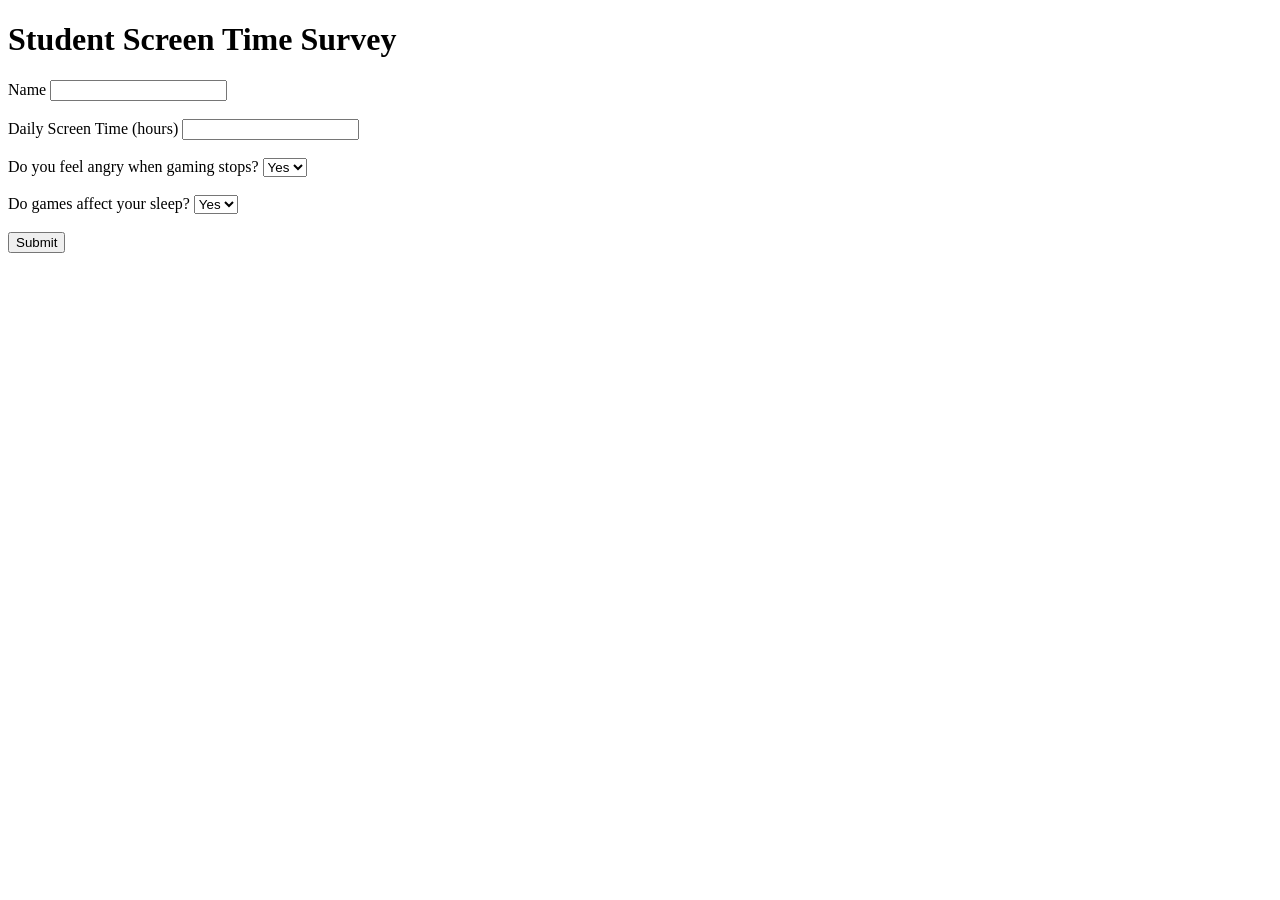
==== survey.html @ f73f2a70 "Add files via upload" ====
<!DOCTYPE html>
<html>
<head>
<title>Screen Habit Survey</title>
<link rel="stylesheet" href="css/styles.css">
</head>
<body>

<h1>Student Screen Time Survey</h1>

<form id="surveyForm">

<label>Name</label>
<input type="text" id="name"><br><br>

<label>Daily Screen Time (hours)</label>
<input type="number" id="screenTime"><br><br>

<label>Do you feel angry when gaming stops?</label>
<select id="anger">
<option>Yes</option>
<option>No</option>
</select><br><br>

<label>Do games affect your sleep?</label>
<select id="sleep">
<option>Yes</option>
<option>No</option>
</select><br><br>

<button type="submit">Submit</button>

</form>

<script src="js/survey.js"></script>

</body>
</html>
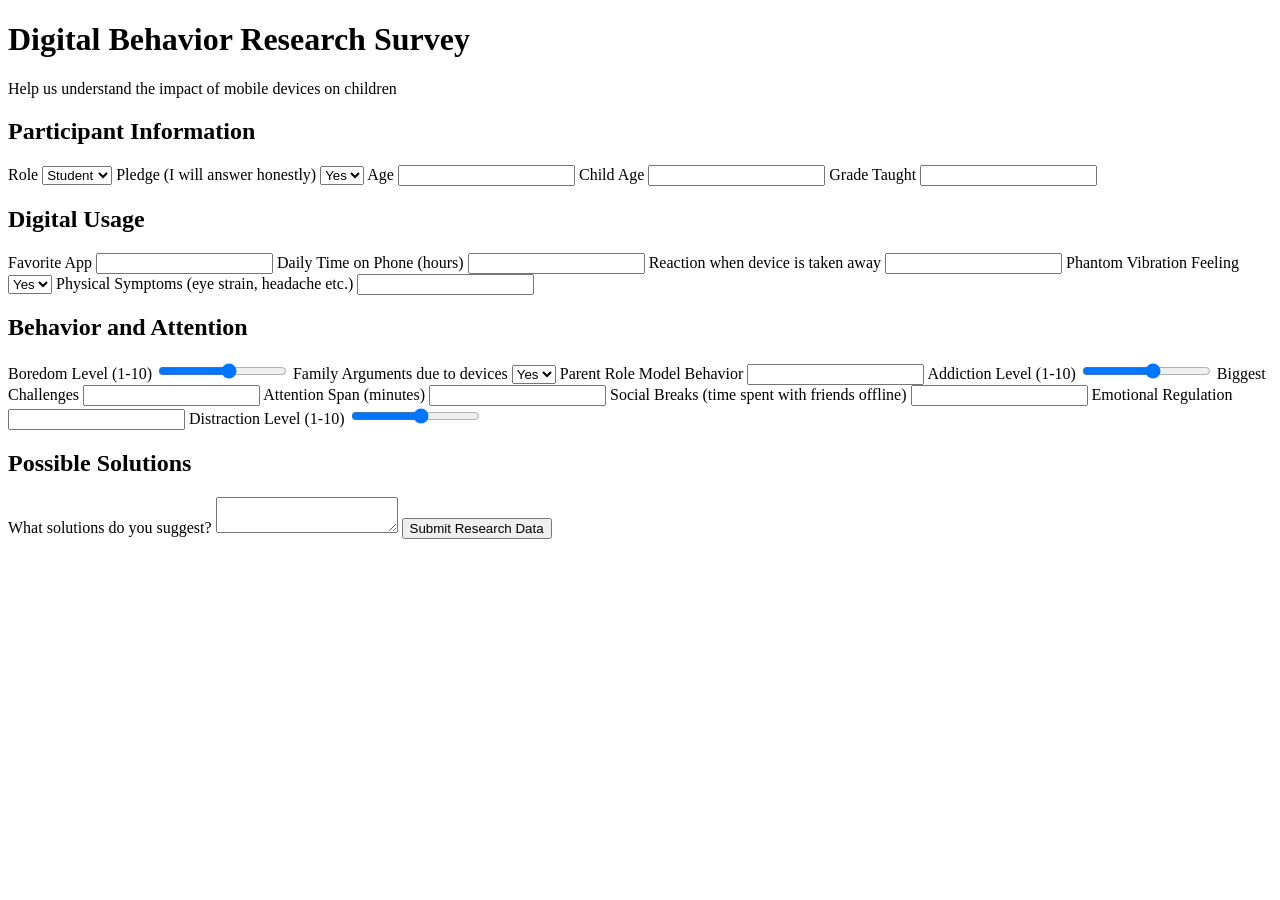
==== commit 596c2b4e: "Add files via upload" ====
--- a/survey.html
+++ b/survey.html
@@ -1,37 +1,109 @@
 
 <!DOCTYPE html>
-<html>
+<html lang="en">
 <head>
-<title>Screen Habit Survey</title>
+<meta charset="UTF-8">
+<meta name="viewport" content="width=device-width, initial-scale=1.0">
+<title>Digital Behavior Survey</title>
 <link rel="stylesheet" href="css/styles.css">
 </head>
 <body>
 
-<h1>Student Screen Time Survey</h1>
+<header class="header">
+<h1>Digital Behavior Research Survey</h1>
+<p>Help us understand the impact of mobile devices on children</p>
+</header>
 
-<form id="surveyForm">
+<section class="container">
 
-<label>Name</label>
-<input type="text" id="name"><br><br>
+<form id="surveyForm" class="card">
 
-<label>Daily Screen Time (hours)</label>
-<input type="number" id="screenTime"><br><br>
+<h2>Participant Information</h2>
 
-<label>Do you feel angry when gaming stops?</label>
-<select id="anger">
+<label>Role</label>
+<select id="Role">
+<option>Student</option>
+<option>Parent</option>
+<option>Teacher</option>
+</select>
+
+<label>Pledge (I will answer honestly)</label>
+<select id="Pledge">
 <option>Yes</option>
 <option>No</option>
-</select><br><br>
+</select>
 
-<label>Do games affect your sleep?</label>
-<select id="sleep">
+<label>Age</label>
+<input type="number" id="Age">
+
+<label>Child Age</label>
+<input type="number" id="ChildAge">
+
+<label>Grade Taught</label>
+<input type="text" id="GradeTaught">
+
+<h2>Digital Usage</h2>
+
+<label>Favorite App</label>
+<input type="text" id="FavoriteApp">
+
+<label>Daily Time on Phone (hours)</label>
+<input type="number" id="DailyTime">
+
+<label>Reaction when device is taken away</label>
+<input type="text" id="ReactionToStopping">
+
+<label>Phantom Vibration Feeling</label>
+<select id="PhantomVibration">
 <option>Yes</option>
 <option>No</option>
-</select><br><br>
+</select>
 
-<button type="submit">Submit</button>
+<label>Physical Symptoms (eye strain, headache etc.)</label>
+<input type="text" id="PhysicalSymptoms">
+
+<h2>Behavior and Attention</h2>
+
+<label>Boredom Level (1-10)</label>
+<input type="range" min="1" max="10" id="BoredomSlider">
+
+<label>Family Arguments due to devices</label>
+<select id="FamilyArguments">
+<option>Yes</option>
+<option>No</option>
+</select>
+
+<label>Parent Role Model Behavior</label>
+<input type="text" id="ParentRoleModel">
+
+<label>Addiction Level (1-10)</label>
+<input type="range" min="1" max="10" id="AddictionSlider">
+
+<label>Biggest Challenges</label>
+<input type="text" id="Challenges">
+
+<label>Attention Span (minutes)</label>
+<input type="number" id="AttentionSpan">
+
+<label>Social Breaks (time spent with friends offline)</label>
+<input type="text" id="SocialBreaks">
+
+<label>Emotional Regulation</label>
+<input type="text" id="EmotionalRegulation">
+
+<label>Distraction Level (1-10)</label>
+<input type="range" min="1" max="10" id="DistractionSlider">
+
+<h2>Possible Solutions</h2>
+
+<label>What solutions do you suggest?</label>
+<textarea id="Solutions"></textarea>
+
+<button type="submit" class="btn">Submit Research Data</button>
 
 </form>
+
+</section>
 
 <script src="js/survey.js"></script>
 
